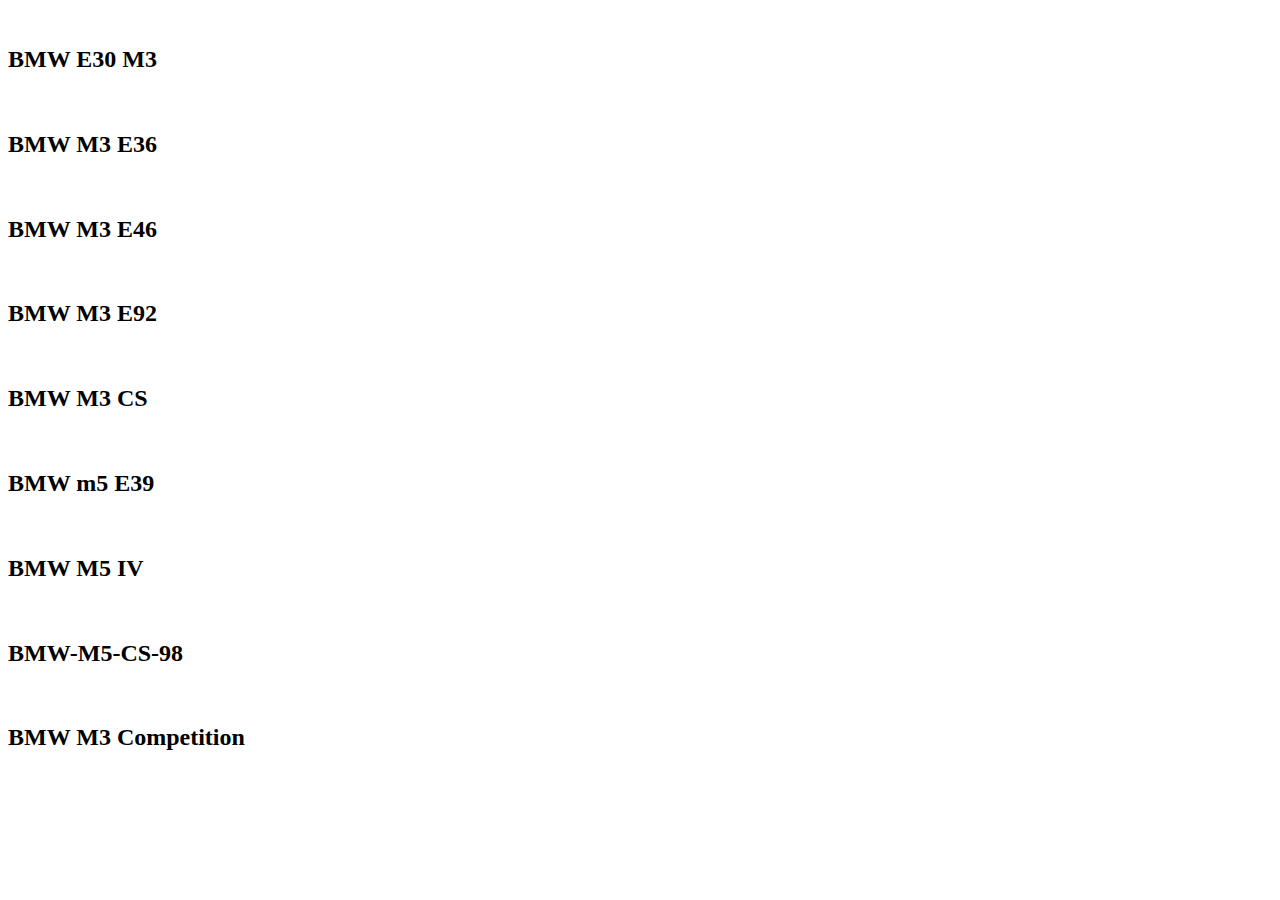
==== cars.html @ 42ff9678 "Add files via upload" ====
<!DOCTYPE html>
<html lang="en">
<head>
    <meta charset="UTF-8">
    <meta name="viewport" content="width=device-width, initial-scale=1.0">
    <title>Cars</title>
</head>
<body>
    <!--Cars container-->
    <div class="cars-container container">
        <!--Box 1-->
        <div class="box">
            <img src="BMW/BMW E30 M3.jpg.jpg" alt="">
            <h2>BMW E30 M3</h2>
        </div>
        <!--Box 2-->
        <div class="box">
            <img src="BMW/BMW M3 E36.jpg.jpg" alt="">
            <h2>BMW M3 E36</h2>
        </div>

           <!--Box 7-->
    <div class="box">
        <img src="BMW/BMW M3 E46.jpg.jpg" alt="">
        <h2>BMW M3 E46</h2>
    </div>

        <!--Box 3-->
        <div class="box">
            <img src="BMW/BMW M3 E92.jpg.jpg" alt="">
            <h2>BMW M3 E92</h2>
        </div>

        <!--Box 4-->
        <div class="box">
            <img src="BMW/bmw M3 CS.jpg.jpg" alt="">
            <h2>BMW M3 CS</h2>
        </div>

        <!--Box 5-->
        <div class="box">
            <img src="BMW/bmw m5 E39.jpg.jpg" alt="">
            <h2>BMW m5 E39</h2>
        </div>

        <!--Box 6-->
        <div class="box">
            <img src="BMW/BMW M5 IV.jpg.jpg" alt="">
            <h2>BMW M5 IV</h2>
        </div>

        <!--Box 7-->
        <div class="box">
            <img src="BMW/BMW-M5-CS-98.jpg.jpg" alt="">
            <h2>BMW-M5-CS-98</h2>
        </div>

        <!--Box 8-->
        <div class="box">
            <img src="BMW/bmwM3 Competition.jpg.jpg" alt="">
            <h2>BMW M3 Competition</h2>
        </div>
    </div>

</section>
    
</body>
</html>
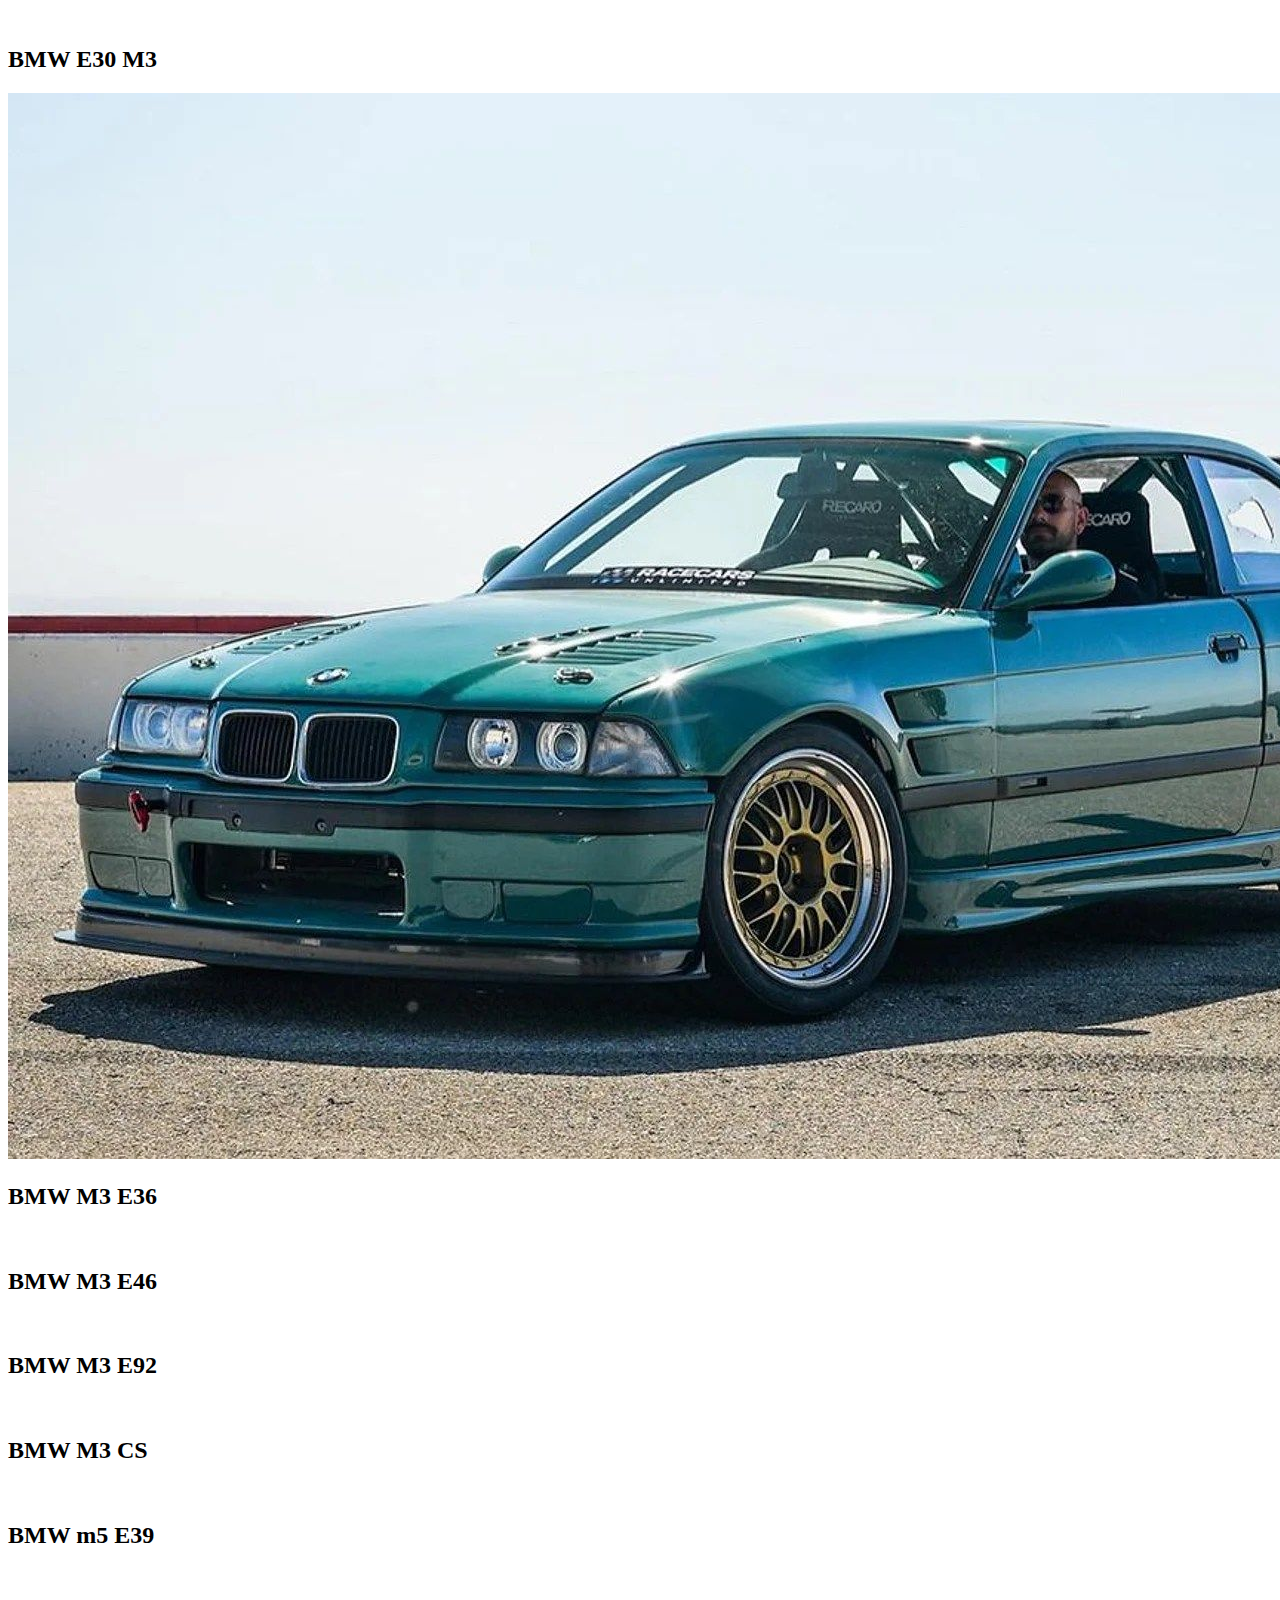
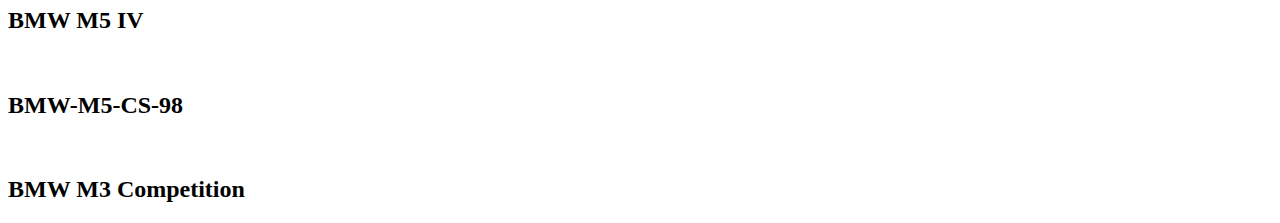
==== commit c53b0406: "Update cars.html" ====
--- a/cars.html
+++ b/cars.html
@@ -15,7 +15,7 @@
         </div>
         <!--Box 2-->
         <div class="box">
-            <img src="BMW/BMW M3 E36.jpg.jpg" alt="">
+            <img src="BMW M3 E36.jpg.jpg" alt="">
             <h2>BMW M3 E36</h2>
         </div>
 
@@ -65,4 +65,4 @@
 </section>
     
 </body>
-</html>+</html>
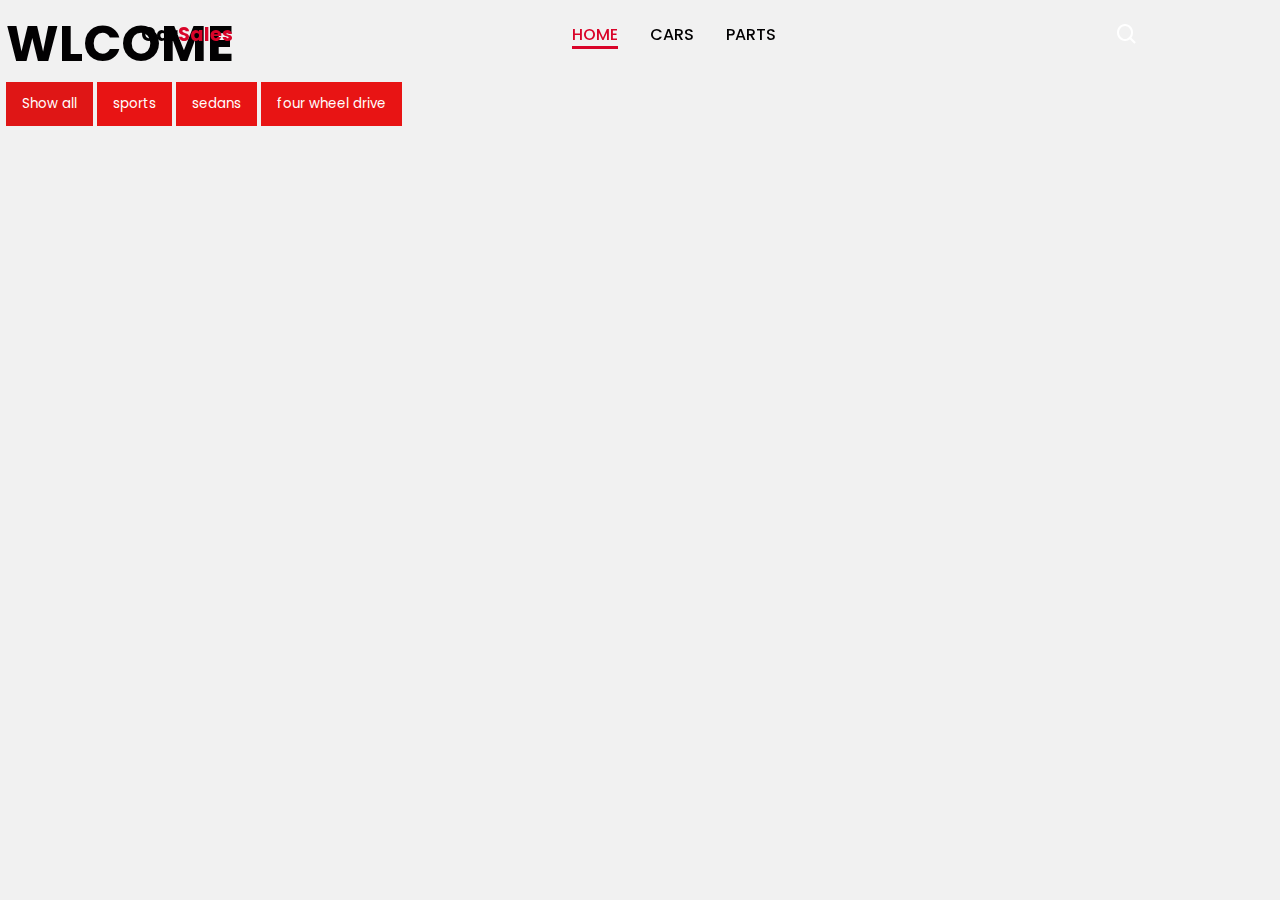
==== commit 83f9a851: "Update cars.html" ====
--- a/cars.html
+++ b/cars.html
@@ -1,68 +1,128 @@
-<!DOCTYPE html>
+<!DOCTYPE html> 
 <html lang="en">
 <head>
     <meta charset="UTF-8">
     <meta name="viewport" content="width=device-width, initial-scale=1.0">
     <title>Cars</title>
+    <!--Link To Css-->
+    <link rel="stylesheet" href="style.css">
+    <head>
+        <meta charset="UTF-8">
+        <meta http-equiv="X-UA-Compatible" content="IE=edge">
+        <meta name="viewport" content="width=device-width, initial-scale=1.0">
+        <title>Responsive Car sales</title>
+        <!--Link To Css-->
+        <link rel="stylesheet" href="style.css">
+        <!--Box Icons-->
+        <link href='https://unpkg.com/boxicons@2.1.4/css/boxicons.min.css' rel='stylesheet'>
+    </head>
+    <body>
+        <!--Navbar-->
+        <header>
+            <!--Nav Container-->
+            <div class="nav container">
+                <!--Menu Icon-->
+                <i class='bx bx-menu' id="menu-icon"></i>
+                <!--Logo-->
+                <a href="#" class="logo">Car<span>Sales</span></a>
+                <!--Navbar List-->
+                <ul class="navbar">
+                    <li> <a href="hijazi shop.html" class="active">Home</a></li>
+                    <li> <a href="cars.html">Cars</a></li>
+                    <li> <a href="parts.html">Parts</a></li>
+                </ul>
+                <!--search Icon-->
+                <i class='bx bx-search' id="search-icon"></i>
+                <!--search Box-->
+                <div class="search-box container">
+                    <input type="search" name="" id="" placeholder="Search here...">
+                </div>
+            </div>
+        </header>
+
 </head>
 <body>
-    <!--Cars container-->
-    <div class="cars-container container">
-        <!--Box 1-->
-        <div class="box">
-            <img src="BMW/BMW E30 M3.jpg.jpg" alt="">
-            <h2>BMW E30 M3</h2>
-        </div>
-        <!--Box 2-->
-        <div class="box">
-            <img src="BMW M3 E36.jpg.jpg" alt="">
-            <h2>BMW M3 E36</h2>
-        </div>
-
-           <!--Box 7-->
-    <div class="box">
-        <img src="BMW/BMW M3 E46.jpg.jpg" alt="">
-        <h2>BMW M3 E46</h2>
+  <h1>WLCOME</h1>
+     <!--border-box-->
+    <div id="myBtnContainer">
+      <button class="btn active" onclick="filterSelection('all')"> Show all</button>
+      <button class="btn" onclick="filterSelection('sports')"> sports</button>
+      <button class="btn" onclick="filterSelection('sedans')"> sedans</button>
+      <button class="btn" onclick="filterSelection('four wheel drive')"> four wheel drive</button>
     </div>
-
-        <!--Box 3-->
-        <div class="box">
-            <img src="BMW/BMW M3 E92.jpg.jpg" alt="">
-            <h2>BMW M3 E92</h2>
-        </div>
-
-        <!--Box 4-->
-        <div class="box">
-            <img src="BMW/bmw M3 CS.jpg.jpg" alt="">
-            <h2>BMW M3 CS</h2>
-        </div>
-
-        <!--Box 5-->
-        <div class="box">
-            <img src="BMW/bmw m5 E39.jpg.jpg" alt="">
-            <h2>BMW m5 E39</h2>
-        </div>
-
-        <!--Box 6-->
-        <div class="box">
-            <img src="BMW/BMW M5 IV.jpg.jpg" alt="">
-            <h2>BMW M5 IV</h2>
-        </div>
-
-        <!--Box 7-->
-        <div class="box">
-            <img src="BMW/BMW-M5-CS-98.jpg.jpg" alt="">
-            <h2>BMW-M5-CS-98</h2>
-        </div>
-
-        <!--Box 8-->
-        <div class="box">
-            <img src="BMW/bmwM3 Competition.jpg.jpg" alt="">
-            <h2>BMW M3 Competition</h2>
+    
+    <!-- Portfolio Gallery Grid -->
+    <div class="row">
+      <div class="column sports">
+        <div class="content">
+            <img src="BMW/BMW E30 M3.jpg.jpg" alt="Car">
+            <h4>BMW-x4-2021</h4>
+            <p>The engine in the E30 M3 comes with a 4-cylinder capacity of 2.3 liters with a power of 192 hp and a 5-speed manual gearbox. Acceleration from 0 to 100 km/h takes 6.9 seconds, while the maximum speed is 235 km/h. The Bavarian company returned and developed the M3 engine, bringing its power to 212 horsepower, improving acceleration to 6.7 seconds, and top speed to 240 km per hour.
+             ​</p>
         </div>
     </div>
-
+    <div class="column sedans">
+      <div class="content">
+          <img src="BMW/BMW M3 E46.jpg.jpg" alt="Car">
+          <h4>BMW M3 E46</h4>
+          <p>BMW introduced the E46 M3 CSL with a six-cylinder engine with a power of 355 hp and 370 Nm of torque. This version features a 6-speed manual transmission. The car appears in original condition without scratches or touches on the outside of the car. The cabin appears without traces of use with upholstered sports seats. In Alcantara leather.</p>
+       </div>
+    </div>
+     <div class="column sports">
+        <div class="content">
+            <img src="BMW/BMW M3 E36.jpg.jpg" alt="Car">
+            <h4>BMW M3 E36</h4>
+            <p>This car is characterized by its small size and compact dimensions, just like the regular Compact models, but it comes equipped with the same S50B32 straight-six engine found on the regular E36 M3 Coupe, which produces 321 hp at 7,400 rpm and 350 Nm of torque. At 3250 engine rpm</p>
+      </div>
+    </div>
+     <div class="column sedans">
+       <div class="content">
+          <img src="BMW/bmw m5 E39.jpg.jpg" alt="Car">
+          <h4>BMW m5 E39</h4>
+          <p>The BMW E39 is the fourth generation 5 Series, produced from 1996 until 2003. The design draws heavily from the E38 7 Series in body construction and electronic technology, the wheelbase increased by 2.7 in (68 mm) and overall length by 2.2 in (55 mm). E34</p>
+      </div>
+    </div>
+      <div class="column sports">
+       <div class="content">
+            <img src="BMW/BMW M8 Gran Coupe.jpg" alt="Car">
+            <h4>BMW M8 Gran Coupe</h4>
+            <p>The 2023 BMW M8 is equipped with a twin-turbocharged 4.4-liter V-8 engine with 617 horsepower and 750 Nm of torque. It is paired with an eight-speed automatic transmission and standard all-wheel drive. This engine has amazing acceleration. Press the gas, and the car sprints from zero to 100 kilometers per hour in 2.5 seconds.</p>
+      </div>
+    </div>
+     <div class="column four wheel drive ">
+      <div class="content">
+            <img src="BMW/BMW X8.jpg" alt="Car">
+            <h4>BMW X8</h4>
+            <p>One of its advantages is that the car is planned to be on the market within several months, the first major economic sectors of the year 2023. The BMW A gasoline 8-cylinder with a mass of 4.4 liters, with a power of 644 horsepower, and a torque of about 590 lb-ft, in addition to an automatic transmission with a reliable eight-cylinder connected to the engine.</p>
+       </div>
+     </div>
+    <div class="column four wheel drive">
+      <div class="content">
+            <img src="BMW/BMW X5.jpg" alt="Car">
+            <h4>BMW-x4-2021</h4>
+            <p> BMW-x4-2021 A 3-liter inline 6-cylinder engine with a turbo that generates 333 horsepower and 450 Nm of torque, and is connected to an 8-speed automatic transmission that transfers power to the four wheels so that the car operates on an all-wheel drive system and the car accelerates from zero to a speed of 100 km/h. s in 5.7 seconds, reaching a top speed of 243 km/h</p>
+         </div>
+     </div>
+    <div class="column sedans">
+      <div class="content">
+          <img src="BMW/BMW M5 IV.jpg.jpg" alt="Car">
+          <h4>BMW M5 IV</h4>
+          <p>The successor model (E60) appeared in showrooms in 2005, followed by a Touring version (E61) in 2007, the last model in the M5 series with this body style. The car is equipped with a 10-cylinder engine with a power of 507 horsepower, accelerating the car to a speed of 305 km/h with the optional M Driver's Package.</p>
+       </div>
+    </div>
+    <div class="column sports">
+       <div class="content">
+          <img src="BMW/BMW M6 G-Power.jpg" alt="Car">
+          <h4>BMW M6 G-Power</h4>
+          <p>Even years after it ceased production, the F12/F13 generation BMW M6 Coupé is still a very impressive car that offers performance and plenty of luxury. But what happens if you want to improve the M6 a little? Then it goes to G-Power, because they recently made some improvements to the M6 Coupe. The work is relatively simple but effective, as it involves changes to the appearance that do not change the appearance much and there is also a strong boost in performance. With engine tuning, G-Power achieves impressive results of 770 hp and 950 Nm of torque. The additional boost has been upgraded over the standard 600 PS and 700 Nm provided by the Competition model's 4.4-litre twin-turbocharged V8.</p>
+     </div>
+    </div>
+    <!-- END GRID -->
+    </div>
 </section>
     
+<!--Link To JS-->
+<script src="main.js"></script>
+
 </body>
 </html>
--- a/style.css
+++ b/style.css
@@ -0,0 +1,730 @@
+/*Google Fonts*/
+@import url('https://fonts.googleapis.com/css2?family=Poppins:wght@300;400;500;600;700&display=swap');
+
+*{
+    font-family: 'Poppins', sans-serif;
+    margin: 0;
+    padding: 0;
+    scroll-padding-top: 1rem;
+    scroll-behavior: smooth;
+    list-style: none;
+    box-sizing: border-box;
+    text-decoration: none;
+}
+
+/*Variables*/
+
+:root{
+    --main-color:#d90429;
+    --text-color:#020102;
+    --bg-color:#fff;
+}
+/* custom scroll Bar*/
+html::-webkit-scrollbar{
+    width: 0.5rem;
+    background: transparent;
+}
+
+html::-webkit-scrollbar-thumb{
+    border-radius: 5rem;
+    background: var(--text-color);
+}
+section{
+    padding: 4rem 0 2rem;
+
+}
+
+img{
+    width: 100%;
+}
+
+body{
+    color: var(--text-color);
+}
+
+.container{
+    max-width: 1068px;
+    margin-left: auto;
+    margin-right: auto;
+}
+
+header{
+    display: block;
+    width: 100%;
+    position: fixed;
+    top: 0;
+    left: 0;
+    z-index: 100;
+}
+
+header.shadow{
+    background-color: var(--bg-color);
+    box-shadow: 4px 4px 4px rgb(15 54 55 / 10%);
+    transition: 0.5s ease;
+}
+
+header.shadow #search-icon{
+    color: var(--text-color);
+}
+.nav{
+    display: flex;
+    align-items: center;
+    justify-content: space-between;
+    padding: 20px 35px;
+}
+
+#menu-icon{
+    font-size: 24px;
+    cursor: pointer;
+    color: var(--text-color);
+    display: none;
+}
+
+.logo{
+    font-size: 1.2rem;
+    font-weight: 700;
+    color: var(--text-color);
+}
+
+
+.logo span{
+    color: var(--main-color);
+}
+
+.navbar{
+    display: flex;
+    column-gap: 2rem;
+}
+
+.navbar a{
+    color: var(--text-color);
+    font-size: 1rem;
+    text-transform: uppercase;
+    font-weight: 500;
+
+}
+
+.navbar a:hover,
+.navbar .active{
+    color: var(--main-color);
+    border-bottom: 3px solid var(--main-color);
+}
+
+ 
+#search-icon{
+    font-size: 24px;
+    cursor: pointer;
+    color: var(--bg-color);       
+}
+
+.search-box{
+    position: absolute;
+    top: 120%;
+    right: 0;
+    left: 0;
+    background: var(--bg-color);
+    box-shadow: 4px 4px 20px rgb(15 54 55 / 10%);
+    border: 1px solid  var(--main-color);
+    border-radius: 0.5rem;
+    clip-path: circle(0% at 100% 0%);
+}
+
+.search-box.active{
+    clip-path: circle(144% at 100% 0%);
+    transition: 0.4s;
+}
+.search-box input{
+    width: 100%;
+    padding: 20px;
+    border: none;
+    outline: none;
+    background: transparent;
+    font-size: 1rem;
+
+}
+
+
+
+
+
+
+/* CART  */
+.cart{
+    position: fixed;
+    top: 0;
+    right: 0;
+    right: -100%; 
+    width: 360px;
+    height: 100vh;
+    overflow-y: auto;
+    overflow-x: hidden;
+    padding: 20px;
+    background-color: var(--bg-color);
+    box-shadow: -2px solid 4px hsl(0 4% 15% / 10%);
+    border: 1px solid var(--main-color);
+    transition: 1.5s;
+}
+.cart.active{
+    right: 0;
+    transition: .5s;
+}
+.cart-title{
+    text-align: center;
+    font-size: 1.5rem;
+    font-weight: 600;
+    margin-top: 2rem;
+}
+.cart-box{
+    display: grid;
+    grid-template-columns: 32% 50% 18%;
+    align-items: center;
+    gap: 1rem;
+    margin-top: 1rem;
+}
+.cart-img{
+    width: 100px;
+    height: 100px;
+    object-fit: contain;
+    padding: 10px;
+}
+.detail-box{
+    display: grid;
+    row-gap: .5rem;
+}
+.cart-product-title{
+    font-size: 1rem;
+    text-transform: uppercase;
+}
+.cart-price{
+    font-weight: 500;
+}
+.cart-quantity{
+    border: 1px solid var(--text-color);
+    outline-color: var(--main-color);
+    width: 2.4rem;
+    text-align: center;
+    font-size: 1rem;
+}
+.cart-remove{
+    font-size: 24px;
+    color: var(--main-color);
+    cursor: pointer;
+}
+.total{
+    display: flex;
+    justify-content: flex-end;
+    margin-top: 1.5rem;
+    border-top: 1px solid var(--text-color);
+}
+.total-title{
+    font-size: 1rem;
+    font-weight: 600;
+}
+.total-price{
+    margin-left: .5rem;
+}
+.btn-buy{
+    display: flex;
+    margin: 1.5rem auto 0 auto;
+    padding: 12px 20px;
+    border: none;
+    background-color: var(--sec-color);
+    color: var(--bg-color);
+    font-size: 1rem;
+    font-weight: 500;
+    cursor: pointer;
+}
+.btn-buy:hover{
+    background-color: var(--text-color);
+}
+#cart-close{
+    position: absolute;
+    top: 1rem;
+    right: .8rem;
+    font-size: 2rem;
+    color: var(--text-color);
+    cursor: pointer;
+}
+
+
+
+
+
+.home{
+    max-width: 2000px;
+    margin: auto;
+    width: 100%;
+    min-height: 1000px;
+    display: flex;
+    align-items: center;
+    background: url(m3.jpg.jpg);
+    background-repeat: no-repeat;
+    background-size: cover;
+    background-position: center left;
+}
+
+.home-text{
+    padding-left: 130px;
+}
+
+.home-text h1{
+    font-size: 2.4rem;
+}
+
+
+.home-text span{
+    color: var(--main-color);
+}
+
+.home-text p{
+    font-size: 0.938rem;
+    font-weight: 200;
+    margin: 0.5rem 0 1.2rem;
+}
+
+.btn{
+    padding: 10px 22px;
+    background: var(--main-color);
+    color: var(--bg-color);
+    font-weight: 400;
+}
+
+.btn:hover{
+    background: #fd052f;
+
+}
+
+.heading{
+    text-align: center;
+}
+
+.heading span{
+    font-weight: 500;
+    color: var(--main-color);
+}
+
+.heading p{
+    font-size: 0.938rem;
+    font-weight: 200;
+}
+
+
+
+
+
+* {
+    box-sizing: border-box;
+}
+  body {
+    background-color: #f1f1f1;
+    padding: 6px;
+    font-family: Arial;
+  }
+  /* Center website */
+  .main {
+    max-width: 1000px;
+    margin: auto;
+  }
+  
+  h1 {
+    font-size: 50px;
+    word-break: break-all;
+  }
+  
+  .row {
+    margin: 8px -16px;
+  }
+  
+  /* Add padding BETWEEN each column (if you want) */
+  .row,
+  .row > .column {
+    padding: 8px;
+  }
+  
+  /* Create three equal columns that floats next to each other */
+  .column {
+    float: left;
+    width: 33.33%;
+    display: none; /* Hide columns by default */
+  }
+  
+  /* Clear floats after rows */
+  .row:after {
+    content: "";
+    display: table;
+    clear: both;
+  }
+  
+  /* Content */
+  .content {
+    background-color: rgb(238, 236, 236);
+    padding: 10px;
+  }
+  
+  /* The "show" class is added to the filtered elements */
+  .show {
+    display: block;
+  }
+  
+  /* Style the buttons */
+  .btn {
+    border: none;
+    outline: none;
+    padding: 12px 16px;
+    background-color: rgb(232, 20, 20);
+    cursor: pointer;
+  }
+  
+  /* Add a grey background color on mouse-over */
+  .btn:hover {
+    background-color: #ddd;
+  }
+  
+  /* Add a dark background color to the active button */
+  .btn.active {
+    background-color: #df1616;
+     color: white;
+  }
+
+
+
+
+
+.parts-container{
+    display: flex;
+    flex-wrap: wrap;
+    gap: 2rem;
+    margin-top: 2rem;
+}
+
+.parts-container .box{
+    flex: 1 1 17rem;
+    position: relative;
+    padding: 20px;
+    display: flex;
+    flex-direction: column;
+    background: #f6f6f6;
+    border-radius: 0.5rem;
+
+}
+
+.parts-container .box img{
+    width: 100%;
+    height: 150px;
+    object-fit: contain;
+    object-position: center;
+    margin-bottom: 1rem;
+}
+
+.parts-container .box h2{
+    font-size: 1.1rem;
+    font-weight: 600;
+}
+
+.parts-container .box span{
+    font-size: 1.1rem;
+    font-weight: 600;
+    color: var(--main-color);
+}
+
+.parts-container .box .bx{
+    color: var(--main-color);
+    margin: 0.8rem 0;
+}
+
+.parts-container .box .btn{
+    max-width: 120px;
+}
+
+
+.parts-container .box .details{
+    display: flex;
+    align-items: center;
+    position: absolute;
+    bottom: 1.8rem;
+    right: 1rem;
+    font-size: 1rem;
+    color: var(--text-color);
+}
+
+.parts-container .box .details:hover{
+    color: var(--main-color);
+    text-decoration: underline;
+}
+
+
+
+
+
+
+
+
+input[type="text"] {
+  width: 100%;
+  padding: 10px;
+  margin-bottom: 15px;
+  border: 1px solid #ccc;
+  border-radius: 4px;
+  box-sizing: border-box;
+  transition: border-color 0.3s ease;
+}
+
+input[type="text"]:focus {
+  border-color: #4CAF50;
+}
+
+input[type="submit"] {
+  background-color: #4CAF50;
+  color: white;
+  padding: 12px 24px;
+  border: none;
+  border-radius: 4px;
+  cursor: pointer;
+  font-size: 16px;
+  transition: background-color 0.3s ease;
+}
+
+input[type="submit"]:hover {
+  background-color: #45a049;
+}
+
+
+
+
+
+
+
+
+.blog-container{
+    display: flex;
+    flex-wrap: wrap;
+    gap: 2rem;
+    margin-top: 2rem;
+}
+
+.blog-container .box{
+    flex: 1 1 13rem;
+    padding: 20px;
+}
+
+.blog-container .box:hover{
+    background: #f6f6f6;
+}
+
+.blog-container .box span{
+    font-size: 0.8rem;
+    color: var(--main-color);
+}
+
+.blog-container h3{
+    font-size: 1.2rem;
+
+}
+
+.blog-container.box p{
+    font-size: 0.938rems;
+    margin: 4px 0;
+}
+
+.blog-container .box .blog-btn{
+    display: flex;
+    align-items: center;
+    column-gap: 4px;
+    color: var(--text-color);
+
+}
+
+.blog-container .box .blog-btn .bx{
+    font-size: 20px;
+}
+
+.blog-container .box .blog-btn:hover{
+    color: var(--main-color);
+    column-gap: 0.7rem;
+    transition: 0.4s;
+
+}
+
+.footer{
+    background: var(--text-color);
+    color: #f6f6f6;
+    border-top: 2px solid var(--main-color);
+}
+
+.footer-container{
+    display: flex;
+    justify-content: space-between;
+    gap: 1rem;
+}
+
+.footer-container .logo{
+    color: var(--bg-color);
+    margin-bottom: 1rem;
+
+}
+
+.footer-container .footer-box{
+    display: flex;
+    flex-direction: column;
+}
+
+
+.social{
+    display: flex;
+    align-items: center;
+}
+
+.social a{
+    font-size: 24px;
+    color:var(--bg-color);
+    margin-right: 1rem;
+}
+
+
+.social a:hover{
+    color: var(--main-color);
+}
+
+
+.footer-box h3{
+    font-size: 1.1rem;
+    font-weight: 400;
+    margin-bottom: 1rem;
+
+}
+
+
+.footer-box p:hover{
+    color: var(--main-color);
+}
+
+
+.footer-box a,
+.footer-box p{
+    color: #818181;
+    margin-bottom: 10px;
+
+}
+
+
+.footer-box a:hover{
+    color: var(--main-color);
+}
+
+
+.copyright{
+    padding: 20px;
+    text-align: center;
+    color: var(--bg-color);
+    background: var(--text-color);
+}
+
+.copyright p:hover{
+    color: var(--main-color);
+}
+
+
+/* Making Responsive */
+@media (max-width: 1080px) {
+    .container {
+      margin-left: 1rem;
+      margin-right: 1rem;
+    }
+  }
+  @media (max-width: 991px) {
+    .nav {
+      padding: 15px 20px;
+    }
+    section {
+      padding: 3rem 0 1rem;
+    }
+    .home-text {
+      padding-left: 2rem;
+    }
+    .home-text h1 {
+      font-size: 2.1rem;
+    }
+  }
+  @media (max-width: 920px) {
+    #search-icon {
+      color: var(--text-color);
+    }
+  }
+  @media (max-width: 768px) {
+    .search-box input {
+      padding: 15px;
+    }
+    .nav {
+      padding: 10px 0;
+    }
+    #menu-icon {
+      display: initial;
+    }
+    .navbar {
+      position: absolute;
+      top: 100%;
+      right: 0;
+      left: 0;
+      display: flex;
+      flex-direction: column;
+      background: var(--bg-color);
+      row-gap: 0.5rem;
+      text-align: center;
+      box-shadow: 4px 4px 20px rgb(15 54 55 / 20%);
+      clip-path: circle(0% at 0% 0%);
+      transition: 0.6s;
+    }
+    .navbar a {
+      display: block;
+      padding: 15px;
+    }
+    .navbar a:hover,
+    .navbar .active {
+      border-bottom: none;
+      background: var(--main-color);
+      color: var(--bg-color);
+    }
+    .navbar.active {
+      clip-path: circle(144% at 0% 0%);
+    }
+    .blog-container .box {
+      padding: 4px;
+    }
+  }
+  @media (max-width: 727px) {
+    .heading span {
+      font-size: 0.9rem;
+    }
+    .heading h2 {
+      font-size: 1.4rem;
+    }
+    .about {
+      flex-direction: column-reverse;
+    }
+    .about-text {
+      text-align: center;
+    }
+    .about-text h2 {
+      font-size: 1.4rem;
+    }
+  }
+  @media (max-width: 607px) {
+    .footer-container {
+      display: grid;
+      grid-template-columns: 1fr 1fr;
+    }
+  }
+  @media (max-width: 360px) {
+    .search-box input {
+      padding: 11px;
+    }
+    .home {
+      min-height: 500px;
+    }
+    .home-text h1 {
+      font-size: 2rem;
+    }
+    .home-text p br {
+      display: contents;
+    }
+  }
--- a/style.css
+++ b/style.css
@@ -0,0 +1,730 @@
+/*Google Fonts*/
+@import url('https://fonts.googleapis.com/css2?family=Poppins:wght@300;400;500;600;700&display=swap');
+
+*{
+    font-family: 'Poppins', sans-serif;
+    margin: 0;
+    padding: 0;
+    scroll-padding-top: 1rem;
+    scroll-behavior: smooth;
+    list-style: none;
+    box-sizing: border-box;
+    text-decoration: none;
+}
+
+/*Variables*/
+
+:root{
+    --main-color:#d90429;
+    --text-color:#020102;
+    --bg-color:#fff;
+}
+/* custom scroll Bar*/
+html::-webkit-scrollbar{
+    width: 0.5rem;
+    background: transparent;
+}
+
+html::-webkit-scrollbar-thumb{
+    border-radius: 5rem;
+    background: var(--text-color);
+}
+section{
+    padding: 4rem 0 2rem;
+
+}
+
+img{
+    width: 100%;
+}
+
+body{
+    color: var(--text-color);
+}
+
+.container{
+    max-width: 1068px;
+    margin-left: auto;
+    margin-right: auto;
+}
+
+header{
+    display: block;
+    width: 100%;
+    position: fixed;
+    top: 0;
+    left: 0;
+    z-index: 100;
+}
+
+header.shadow{
+    background-color: var(--bg-color);
+    box-shadow: 4px 4px 4px rgb(15 54 55 / 10%);
+    transition: 0.5s ease;
+}
+
+header.shadow #search-icon{
+    color: var(--text-color);
+}
+.nav{
+    display: flex;
+    align-items: center;
+    justify-content: space-between;
+    padding: 20px 35px;
+}
+
+#menu-icon{
+    font-size: 24px;
+    cursor: pointer;
+    color: var(--text-color);
+    display: none;
+}
+
+.logo{
+    font-size: 1.2rem;
+    font-weight: 700;
+    color: var(--text-color);
+}
+
+
+.logo span{
+    color: var(--main-color);
+}
+
+.navbar{
+    display: flex;
+    column-gap: 2rem;
+}
+
+.navbar a{
+    color: var(--text-color);
+    font-size: 1rem;
+    text-transform: uppercase;
+    font-weight: 500;
+
+}
+
+.navbar a:hover,
+.navbar .active{
+    color: var(--main-color);
+    border-bottom: 3px solid var(--main-color);
+}
+
+ 
+#search-icon{
+    font-size: 24px;
+    cursor: pointer;
+    color: var(--bg-color);       
+}
+
+.search-box{
+    position: absolute;
+    top: 120%;
+    right: 0;
+    left: 0;
+    background: var(--bg-color);
+    box-shadow: 4px 4px 20px rgb(15 54 55 / 10%);
+    border: 1px solid  var(--main-color);
+    border-radius: 0.5rem;
+    clip-path: circle(0% at 100% 0%);
+}
+
+.search-box.active{
+    clip-path: circle(144% at 100% 0%);
+    transition: 0.4s;
+}
+.search-box input{
+    width: 100%;
+    padding: 20px;
+    border: none;
+    outline: none;
+    background: transparent;
+    font-size: 1rem;
+
+}
+
+
+
+
+
+
+/* CART  */
+.cart{
+    position: fixed;
+    top: 0;
+    right: 0;
+    right: -100%; 
+    width: 360px;
+    height: 100vh;
+    overflow-y: auto;
+    overflow-x: hidden;
+    padding: 20px;
+    background-color: var(--bg-color);
+    box-shadow: -2px solid 4px hsl(0 4% 15% / 10%);
+    border: 1px solid var(--main-color);
+    transition: 1.5s;
+}
+.cart.active{
+    right: 0;
+    transition: .5s;
+}
+.cart-title{
+    text-align: center;
+    font-size: 1.5rem;
+    font-weight: 600;
+    margin-top: 2rem;
+}
+.cart-box{
+    display: grid;
+    grid-template-columns: 32% 50% 18%;
+    align-items: center;
+    gap: 1rem;
+    margin-top: 1rem;
+}
+.cart-img{
+    width: 100px;
+    height: 100px;
+    object-fit: contain;
+    padding: 10px;
+}
+.detail-box{
+    display: grid;
+    row-gap: .5rem;
+}
+.cart-product-title{
+    font-size: 1rem;
+    text-transform: uppercase;
+}
+.cart-price{
+    font-weight: 500;
+}
+.cart-quantity{
+    border: 1px solid var(--text-color);
+    outline-color: var(--main-color);
+    width: 2.4rem;
+    text-align: center;
+    font-size: 1rem;
+}
+.cart-remove{
+    font-size: 24px;
+    color: var(--main-color);
+    cursor: pointer;
+}
+.total{
+    display: flex;
+    justify-content: flex-end;
+    margin-top: 1.5rem;
+    border-top: 1px solid var(--text-color);
+}
+.total-title{
+    font-size: 1rem;
+    font-weight: 600;
+}
+.total-price{
+    margin-left: .5rem;
+}
+.btn-buy{
+    display: flex;
+    margin: 1.5rem auto 0 auto;
+    padding: 12px 20px;
+    border: none;
+    background-color: var(--sec-color);
+    color: var(--bg-color);
+    font-size: 1rem;
+    font-weight: 500;
+    cursor: pointer;
+}
+.btn-buy:hover{
+    background-color: var(--text-color);
+}
+#cart-close{
+    position: absolute;
+    top: 1rem;
+    right: .8rem;
+    font-size: 2rem;
+    color: var(--text-color);
+    cursor: pointer;
+}
+
+
+
+
+
+.home{
+    max-width: 2000px;
+    margin: auto;
+    width: 100%;
+    min-height: 1000px;
+    display: flex;
+    align-items: center;
+    background: url(m3.jpg.jpg);
+    background-repeat: no-repeat;
+    background-size: cover;
+    background-position: center left;
+}
+
+.home-text{
+    padding-left: 130px;
+}
+
+.home-text h1{
+    font-size: 2.4rem;
+}
+
+
+.home-text span{
+    color: var(--main-color);
+}
+
+.home-text p{
+    font-size: 0.938rem;
+    font-weight: 200;
+    margin: 0.5rem 0 1.2rem;
+}
+
+.btn{
+    padding: 10px 22px;
+    background: var(--main-color);
+    color: var(--bg-color);
+    font-weight: 400;
+}
+
+.btn:hover{
+    background: #fd052f;
+
+}
+
+.heading{
+    text-align: center;
+}
+
+.heading span{
+    font-weight: 500;
+    color: var(--main-color);
+}
+
+.heading p{
+    font-size: 0.938rem;
+    font-weight: 200;
+}
+
+
+
+
+
+* {
+    box-sizing: border-box;
+}
+  body {
+    background-color: #f1f1f1;
+    padding: 6px;
+    font-family: Arial;
+  }
+  /* Center website */
+  .main {
+    max-width: 1000px;
+    margin: auto;
+  }
+  
+  h1 {
+    font-size: 50px;
+    word-break: break-all;
+  }
+  
+  .row {
+    margin: 8px -16px;
+  }
+  
+  /* Add padding BETWEEN each column (if you want) */
+  .row,
+  .row > .column {
+    padding: 8px;
+  }
+  
+  /* Create three equal columns that floats next to each other */
+  .column {
+    float: left;
+    width: 33.33%;
+    display: none; /* Hide columns by default */
+  }
+  
+  /* Clear floats after rows */
+  .row:after {
+    content: "";
+    display: table;
+    clear: both;
+  }
+  
+  /* Content */
+  .content {
+    background-color: rgb(238, 236, 236);
+    padding: 10px;
+  }
+  
+  /* The "show" class is added to the filtered elements */
+  .show {
+    display: block;
+  }
+  
+  /* Style the buttons */
+  .btn {
+    border: none;
+    outline: none;
+    padding: 12px 16px;
+    background-color: rgb(232, 20, 20);
+    cursor: pointer;
+  }
+  
+  /* Add a grey background color on mouse-over */
+  .btn:hover {
+    background-color: #ddd;
+  }
+  
+  /* Add a dark background color to the active button */
+  .btn.active {
+    background-color: #df1616;
+     color: white;
+  }
+
+
+
+
+
+.parts-container{
+    display: flex;
+    flex-wrap: wrap;
+    gap: 2rem;
+    margin-top: 2rem;
+}
+
+.parts-container .box{
+    flex: 1 1 17rem;
+    position: relative;
+    padding: 20px;
+    display: flex;
+    flex-direction: column;
+    background: #f6f6f6;
+    border-radius: 0.5rem;
+
+}
+
+.parts-container .box img{
+    width: 100%;
+    height: 150px;
+    object-fit: contain;
+    object-position: center;
+    margin-bottom: 1rem;
+}
+
+.parts-container .box h2{
+    font-size: 1.1rem;
+    font-weight: 600;
+}
+
+.parts-container .box span{
+    font-size: 1.1rem;
+    font-weight: 600;
+    color: var(--main-color);
+}
+
+.parts-container .box .bx{
+    color: var(--main-color);
+    margin: 0.8rem 0;
+}
+
+.parts-container .box .btn{
+    max-width: 120px;
+}
+
+
+.parts-container .box .details{
+    display: flex;
+    align-items: center;
+    position: absolute;
+    bottom: 1.8rem;
+    right: 1rem;
+    font-size: 1rem;
+    color: var(--text-color);
+}
+
+.parts-container .box .details:hover{
+    color: var(--main-color);
+    text-decoration: underline;
+}
+
+
+
+
+
+
+
+
+input[type="text"] {
+  width: 100%;
+  padding: 10px;
+  margin-bottom: 15px;
+  border: 1px solid #ccc;
+  border-radius: 4px;
+  box-sizing: border-box;
+  transition: border-color 0.3s ease;
+}
+
+input[type="text"]:focus {
+  border-color: #4CAF50;
+}
+
+input[type="submit"] {
+  background-color: #4CAF50;
+  color: white;
+  padding: 12px 24px;
+  border: none;
+  border-radius: 4px;
+  cursor: pointer;
+  font-size: 16px;
+  transition: background-color 0.3s ease;
+}
+
+input[type="submit"]:hover {
+  background-color: #45a049;
+}
+
+
+
+
+
+
+
+
+.blog-container{
+    display: flex;
+    flex-wrap: wrap;
+    gap: 2rem;
+    margin-top: 2rem;
+}
+
+.blog-container .box{
+    flex: 1 1 13rem;
+    padding: 20px;
+}
+
+.blog-container .box:hover{
+    background: #f6f6f6;
+}
+
+.blog-container .box span{
+    font-size: 0.8rem;
+    color: var(--main-color);
+}
+
+.blog-container h3{
+    font-size: 1.2rem;
+
+}
+
+.blog-container.box p{
+    font-size: 0.938rems;
+    margin: 4px 0;
+}
+
+.blog-container .box .blog-btn{
+    display: flex;
+    align-items: center;
+    column-gap: 4px;
+    color: var(--text-color);
+
+}
+
+.blog-container .box .blog-btn .bx{
+    font-size: 20px;
+}
+
+.blog-container .box .blog-btn:hover{
+    color: var(--main-color);
+    column-gap: 0.7rem;
+    transition: 0.4s;
+
+}
+
+.footer{
+    background: var(--text-color);
+    color: #f6f6f6;
+    border-top: 2px solid var(--main-color);
+}
+
+.footer-container{
+    display: flex;
+    justify-content: space-between;
+    gap: 1rem;
+}
+
+.footer-container .logo{
+    color: var(--bg-color);
+    margin-bottom: 1rem;
+
+}
+
+.footer-container .footer-box{
+    display: flex;
+    flex-direction: column;
+}
+
+
+.social{
+    display: flex;
+    align-items: center;
+}
+
+.social a{
+    font-size: 24px;
+    color:var(--bg-color);
+    margin-right: 1rem;
+}
+
+
+.social a:hover{
+    color: var(--main-color);
+}
+
+
+.footer-box h3{
+    font-size: 1.1rem;
+    font-weight: 400;
+    margin-bottom: 1rem;
+
+}
+
+
+.footer-box p:hover{
+    color: var(--main-color);
+}
+
+
+.footer-box a,
+.footer-box p{
+    color: #818181;
+    margin-bottom: 10px;
+
+}
+
+
+.footer-box a:hover{
+    color: var(--main-color);
+}
+
+
+.copyright{
+    padding: 20px;
+    text-align: center;
+    color: var(--bg-color);
+    background: var(--text-color);
+}
+
+.copyright p:hover{
+    color: var(--main-color);
+}
+
+
+/* Making Responsive */
+@media (max-width: 1080px) {
+    .container {
+      margin-left: 1rem;
+      margin-right: 1rem;
+    }
+  }
+  @media (max-width: 991px) {
+    .nav {
+      padding: 15px 20px;
+    }
+    section {
+      padding: 3rem 0 1rem;
+    }
+    .home-text {
+      padding-left: 2rem;
+    }
+    .home-text h1 {
+      font-size: 2.1rem;
+    }
+  }
+  @media (max-width: 920px) {
+    #search-icon {
+      color: var(--text-color);
+    }
+  }
+  @media (max-width: 768px) {
+    .search-box input {
+      padding: 15px;
+    }
+    .nav {
+      padding: 10px 0;
+    }
+    #menu-icon {
+      display: initial;
+    }
+    .navbar {
+      position: absolute;
+      top: 100%;
+      right: 0;
+      left: 0;
+      display: flex;
+      flex-direction: column;
+      background: var(--bg-color);
+      row-gap: 0.5rem;
+      text-align: center;
+      box-shadow: 4px 4px 20px rgb(15 54 55 / 20%);
+      clip-path: circle(0% at 0% 0%);
+      transition: 0.6s;
+    }
+    .navbar a {
+      display: block;
+      padding: 15px;
+    }
+    .navbar a:hover,
+    .navbar .active {
+      border-bottom: none;
+      background: var(--main-color);
+      color: var(--bg-color);
+    }
+    .navbar.active {
+      clip-path: circle(144% at 0% 0%);
+    }
+    .blog-container .box {
+      padding: 4px;
+    }
+  }
+  @media (max-width: 727px) {
+    .heading span {
+      font-size: 0.9rem;
+    }
+    .heading h2 {
+      font-size: 1.4rem;
+    }
+    .about {
+      flex-direction: column-reverse;
+    }
+    .about-text {
+      text-align: center;
+    }
+    .about-text h2 {
+      font-size: 1.4rem;
+    }
+  }
+  @media (max-width: 607px) {
+    .footer-container {
+      display: grid;
+      grid-template-columns: 1fr 1fr;
+    }
+  }
+  @media (max-width: 360px) {
+    .search-box input {
+      padding: 11px;
+    }
+    .home {
+      min-height: 500px;
+    }
+    .home-text h1 {
+      font-size: 2rem;
+    }
+    .home-text p br {
+      display: contents;
+    }
+  }
